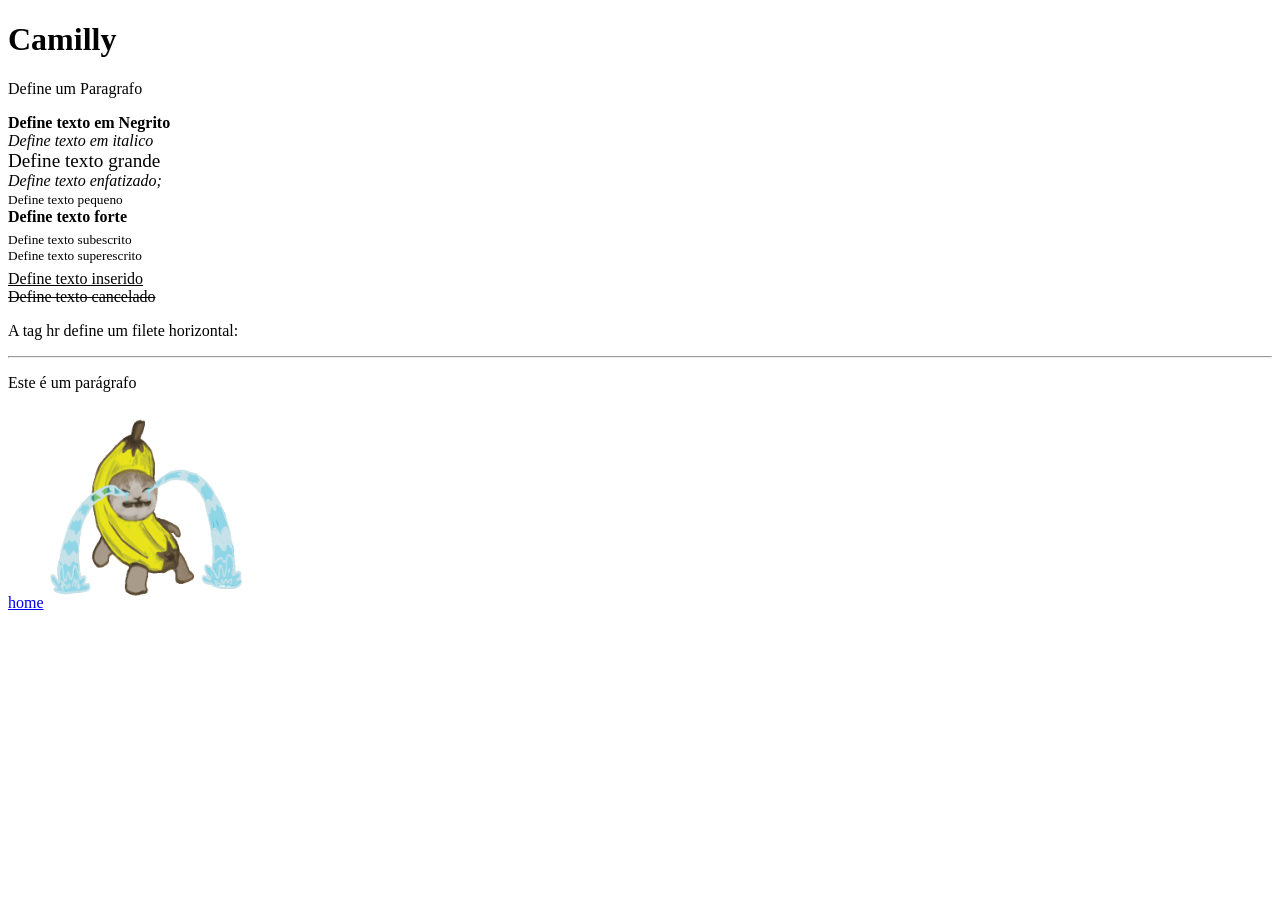
==== aula.html @ 0e137b3c "inserção de imagem com link e tabelas rowspan e colspan" ====
<!DOCTYPE html>
<html lang="en">

<head>
    <meta charset="UTF-8">
    <meta name="viewport" content="width= ;, initial-scale=1.0">
    <title>Aula</title>

</head>

<body>

    <!--Formatação de texto-->

    <h1><b>Camilly</b></h1>
    <p>Define um Paragrafo</p>
    <b>Define texto em Negrito</b> <br>
    <I>Define texto em italico</I> <br>
    <big>Define texto grande</big> <br>
    <em>Define texto enfatizado;</em> <br>
    <small>Define texto pequeno</small> <br>
    <strong>Define texto forte</strong> <br>
    <sub>Define texto subescrito</sub> <br>
    <sup>Define texto superescrito</sup> <br>
    <ins>Define texto inserido</ins> <br>
    <del>Define texto cancelado</del>

    <p>A tag hr define um filete horizontal:</p>
    <hr>
    <p>Este é um parágrafo</p>

    <a href="index.html">home<img src="icone/giphy.gif" alt="" height="200"></a> <br>
    























</body>

</html>
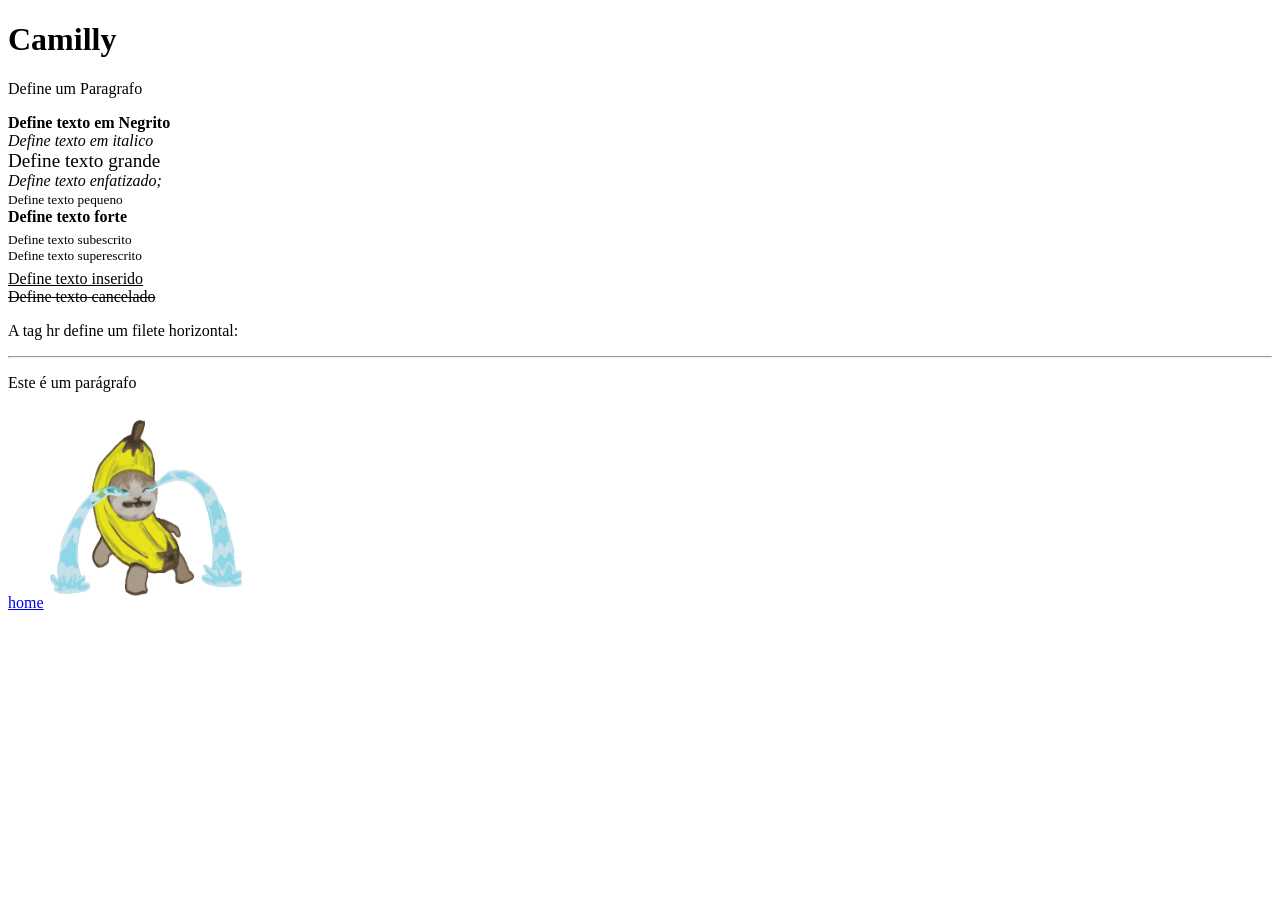
==== commit 0d917919: "Atividade" ====
--- a/aula.html
+++ b/aula.html
@@ -8,7 +8,7 @@
 
 </head>
 
-<body>
+<body class="aula">
 
     <!--Formatação de texto-->
 
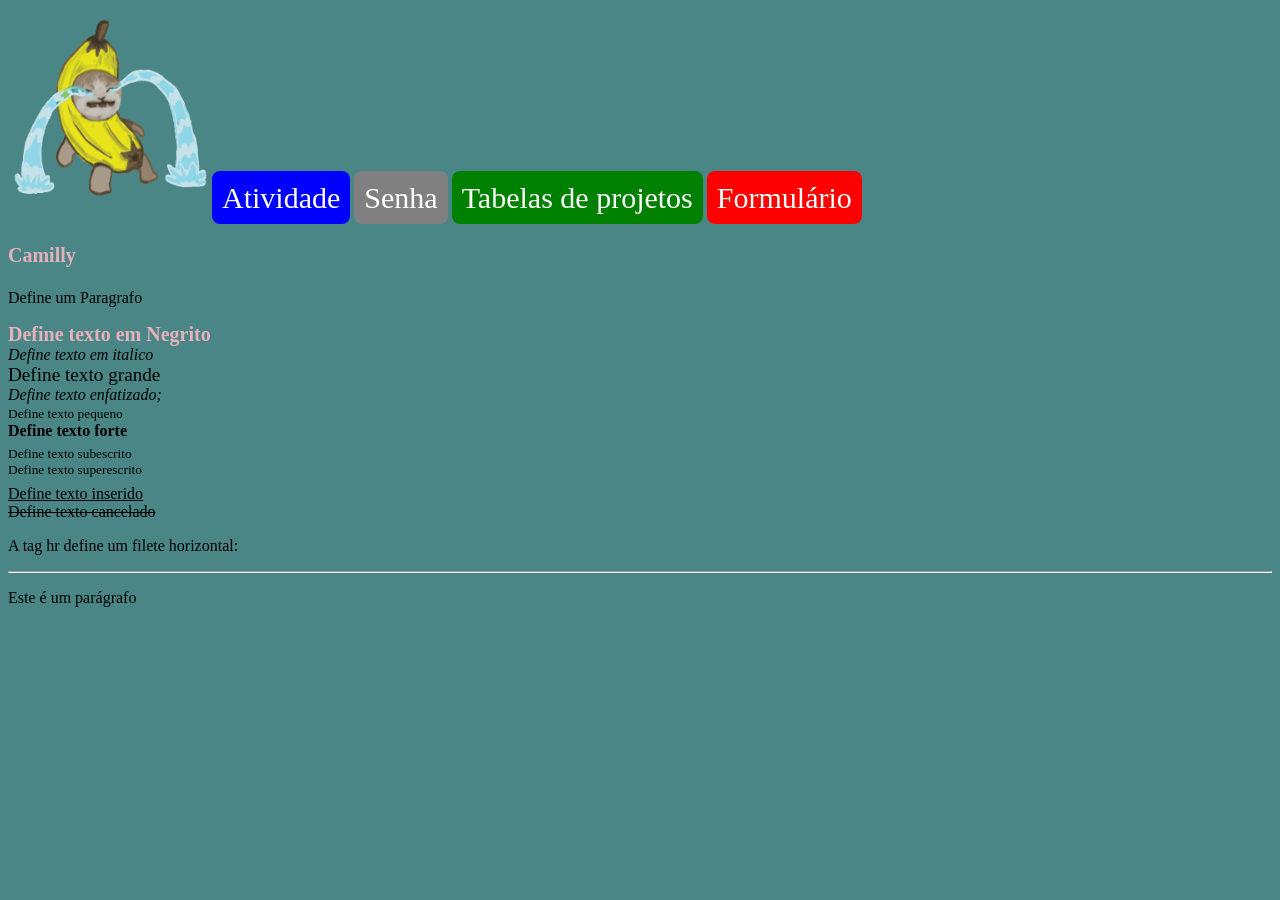
==== commit d062e66c: "Aula dia 05/10" ====
--- a/aula.html
+++ b/aula.html
@@ -5,10 +5,20 @@
     <meta charset="UTF-8">
     <meta name="viewport" content="width= ;, initial-scale=1.0">
     <title>Aula</title>
-
+    <link rel="stylesheet" href="style/style.css">
 </head>
 
 <body class="aula">
+
+    <img src="icone/giphy.gif" alt="" height="200">
+
+    <a href="aula.html" class="ati">Atividade</a> 
+
+    <a href="/controller/cripto/password.html" class="sen">Senha</a>
+
+    <a href="tabela.html" class="tab">Tabelas de projetos</a>
+
+    <a href="/controller/formulario.html" class="for">Formulário</a>
 
     <!--Formatação de texto-->
 
@@ -29,9 +39,8 @@
     <hr>
     <p>Este é um parágrafo</p>
 
-    <a href="index.html">home<img src="icone/giphy.gif" alt="" height="200"></a> <br>
     
-
+    
 
 
 
--- a/style/style.css
+++ b/style/style.css
@@ -0,0 +1,149 @@
+<!--
+h1 {
+    color: rgb(231, 220, 220);
+    font-size: 30px;
+}
+
+body {
+    background-color: #4b8686;
+    background-repeat: no-repeat;
+    background-attachment: scroll;
+    background-position: top center;
+    background-size: 50vh;
+}
+
+.formulario {
+    background-color: #4b8686;
+}
+.aula {
+    background-color:#4b8686;
+}
+
+.senha {
+    background-color: #4b8686;
+}
+
+.ati {
+    background-color: blue;
+    font-size: 30px;
+    padding: 10px;
+    border-radius: 8px; 
+}
+
+.sen {
+    background-color: grey;
+    font-size: 30px;
+    padding: 10px;
+    border-radius: 8px; 
+}
+
+.tab {
+    background-color: green;
+    font-size: 30px;
+    padding: 10px;
+    border-radius: 8px; 
+}
+
+.for {
+    background-color: red;
+    font-size: 30px;
+    padding: 10px;
+    border-radius: 8px; 
+}
+
+.alar {
+    background-color: rgb(235, 12, 216);
+    font-size: 30px;
+    padding: 10px;
+    border-radius: 8px; 
+}
+
+a {
+    text-decoration: none;
+    color: white;
+}
+
+p.italico {
+    color: hsla(0, 12%, 90%, 0.844);
+    text-align: justify;
+    text-indent: 50px;
+    font-family: arial, helvetica, sans-serif;
+    font-style: italic;
+    font-size: 1em;
+}
+
+p.normal {
+    color: hsl(0, 0%, 97%);
+    text-align: justify;
+    text-indent: 50px;
+    font-family: arial, helvetica, sans-serif;
+    font-style: normal;
+    font-size: 20px;
+}
+
+p.oblique {
+    color: hsla(118, 76%, 20%, 0.844);
+    text-align: justify;
+    text-indent: 50px;
+    font-family: arial, helvetica, sans-serif;
+    font-style: oblique;
+    font-size: 20px;
+}
+
+b {
+    color: rgb(230, 177, 186);
+    font-size: 20px;
+}
+
+a:hover {
+    color: #f0f;
+}
+
+ul.n0ordenada {
+    list-style-type: square;
+}
+
+li.ordenada {
+    list-style-type: upper-alpha;
+}
+
+.cor {
+    color: red;
+}
+
+#insetos {
+    background-color:blueviolet;
+}
+
+#repteis {
+    background-color:goldenrod
+}
+
+.tabela {
+    background-color: rgb(102, 180, 199);
+
+} 
+
+.planoh1 {
+    background: orange;
+    padding: 20px 10px 10px 10px;
+    border: 4px solid black;
+    width: 240px;
+    height: 50px;
+}
+
+img.flutuar {
+    float: left;
+    width: 100px;
+}
+
+
+
+
+
+
+
+
+
+
+
